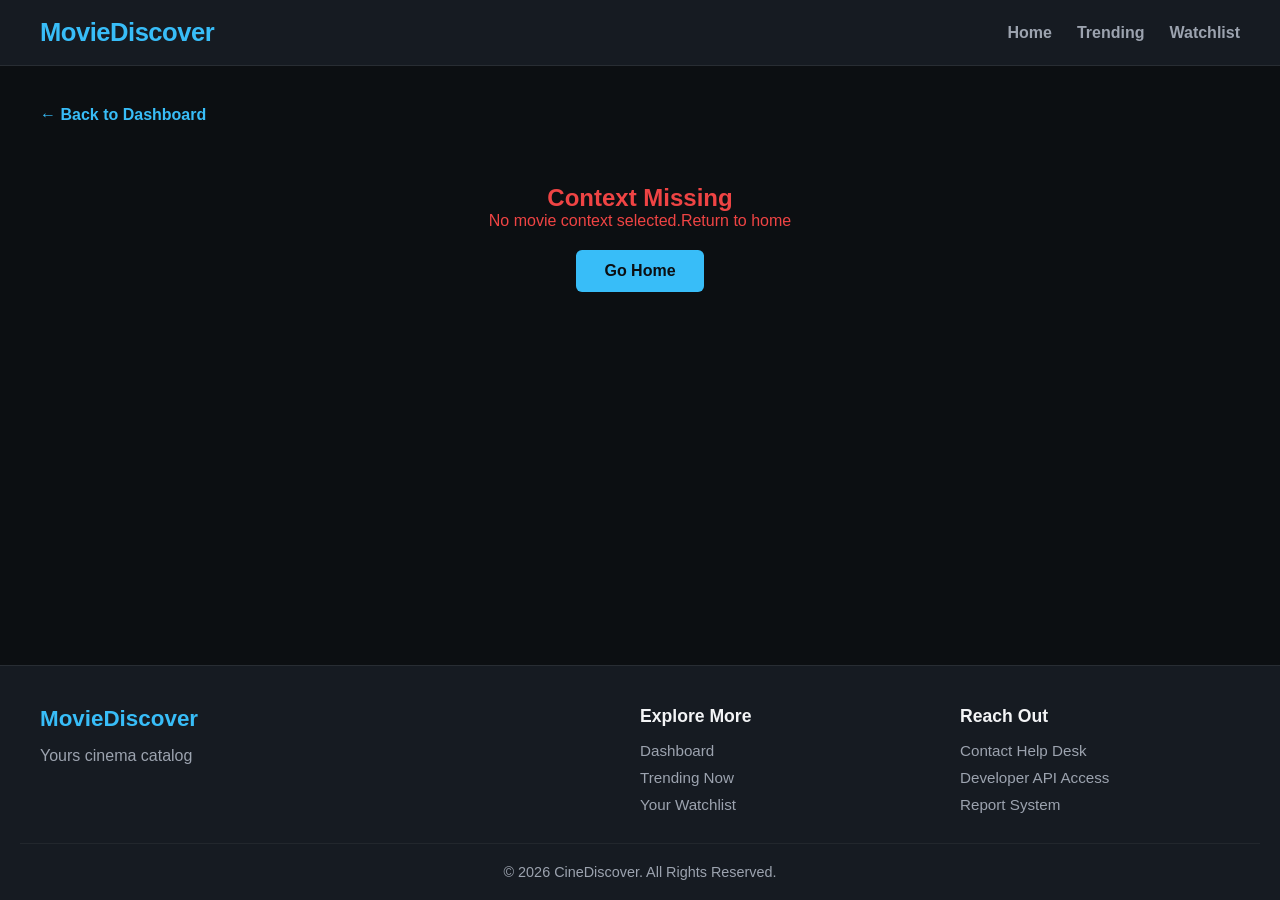
==== movie-details.html @ 01ee9348 "design: scale down movie card sizes for an improved high-density dashboard grid layout" ====
<!DOCTYPE html>
<html lang="en">
<head>
    <meta charset="UTF-8">
    <meta name="viewport" content="width=device-width, initial-scale=1.0">
    <title>Movie Details-MovieDiscover</title>
    <link rel="stylesheet" href="./style.css">
</head>
<body>

    <nav class="navbar">
        <div class="nav-container">
            <a href="index.html" class="logo">MovieDiscover</a>
            <ul class="nav-links">
                <li><a href="index.html">Home</a></li>
                <li><a href="trending.html">Trending</a></li>
                <li><a href="watchlist.html">Watchlist</a></li>
            </ul>
        </div>
    </nav>

    <main class="details-container">
    <div style="margin-bottom: 20px;">
        <a href="index.html" class="back-link" style="color: var(--brand-accent); text-decoration: none; font-weight: 600; display: inline-flex; align-items: center; gap: 8px;">
            &#8592; Back to Dashboard
        </a>
    </div>

    <div id="movieDetailsWrapper" class="details-content">
        <div style="text-align: center; color: var(--text-muted); padding: 60px 0;">
            <p>Synchronizing movie data ...</p>
        </div>
    </div>
</main>
    
    <footer class="footer">
        <div class="footer-container">
            <div class="footer-brand">
                <h3>MovieDiscover</h3>
                <p>Yours cinema catalog</p>
            </div>
            <div class="footer-links">
                <h4>Explore More</h4>
                <a href="index.html">Dashboard</a>
                <a href="trending.html">Trending Now</a>
                <a href="watchlist.html">Your Watchlist</a>
            </div>
            <div class="footer-links">
                <h4>Reach Out</h4>
                <a href="#">Contact Help Desk</a>
                <a href="#">Developer API Access</a>
                <a href="#">Report System</a>
            </div>
        </div>
        <div class="footer-bottom">
            <p>&copy; 2026 CineDiscover. All Rights Reserved.</p>
        </div>
    </footer>

    <script src="./script.js"></script>
    <script>
        // Trigger rendering context on load
        if (typeof renderMovieDetails === 'function') {
            renderMovieDetails();
        }
    </script>
</body>
</html>
---- style.css ----
/* --- MODERN DARK STRIPPED GLOBAL SETUP --- */
* {
    margin: 0;
    padding: 0;
    box-sizing: border-box;
    font-family: 'Segoe UI', Tahoma, Geneva, Verdana, sans-serif;
}

:root {
    --bg-main: #0c0f12;
    --bg-card: #161b22;
    --brand-accent: #38bdf8;
    --brand-red: #ef4444;
    --text-light: #f3f4f6;
    --text-muted: #9ca3af;
}

body {
    background-color: var(--bg-main);
    color: var(--text-light);
    min-height: 100vh;
    display: flex;
    flex-direction: column;
}

/* --- THEME NAVIGATION NAVBAR --- */
.navbar {
    background-color: var(--bg-card);
    padding: 18px 0;
    border-bottom: 1px solid rgba(255, 255, 255, 0.08);
}

.nav-container {
    max-width: 1240px;
    margin: 0 auto;
    display: flex;
    justify-content: space-between;
    align-items: center;
    padding: 0 20px;
}

.logo {
    color: var(--brand-accent);
    font-size: 1.6rem;
    font-weight: 700;
    text-decoration: none;
    letter-spacing: -0.5px;
}

.nav-links {
    display: flex;
    list-style: none;
    gap: 25px;
}

.nav-links a {
    color: var(--text-muted);
    text-decoration: none;
    font-weight: 600;
    font-size: 1rem;
    transition: color 0.2s ease;
}

.nav-links a:hover, .nav-links a.active {
    color: var(--brand-accent);
}

/* --- MAIN FLUID CONTENT CONTAINER --- */
.container {
    max-width: 1240px;
    width: 100%;
    margin: 40px auto;
    padding: 0 20px;
    flex: 1;
}

.page-header {
    margin-bottom: 35px;
}

.page-header h2 {
    font-size: 2.2rem;
    color: var(--text-light);
    margin-bottom: 6px;
}

.page-header p {
    color: var(--text-muted);
}

/* --- FILTER AND CONTROLS LAYOUT HUGS --- */
.controls-hub {
    display: flex;
    gap: 15px;
    margin-bottom: 30px;
}

.controls-hub input, .controls-hub select {
    background: var(--bg-card);
    border: 1px solid rgba(255, 255, 255, 0.12);
    padding: 12px 16px;
    border-radius: 6px;
    color: var(--text-light);
    font-size: 1rem;
    outline: none;
}

.controls-hub input {
    flex: 1;
}

.controls-hub input:focus, .controls-hub select:focus {
    border-color: var(--brand-accent);
}

/* --- MOVIE DISPLAY GRIDS --- */
.movie-grid {
    display: grid;
    grid-template-columns: repeat(auto-fill, minmax(170px, 1fr));
    gap: 20px;
}

.movie-card {
    background: var(--bg-card);
    border-radius: 8px;
    overflow: hidden;
    text-decoration: none;
    color: inherit;
    transition: transform 0.2s ease, box-shadow 0.2s ease;
    border: 1px solid rgba(255, 255, 255, 0.04);
    display: flex;
    flex-direction: column;
}

.movie-card:hover {
    transform: translateY(-5px);
    box-shadow: 0 12px 24px rgba(0,0,0,0.6);
}

.poster {
    width: 100%;
    height: 250px;
    object-fit: cover;
    background-color: #0b0c10;
}

.card-info {
    padding: 12px;
    flex: 1;
}

.card-info h3 {
    font-size: 1rem;
    margin-bottom: 6%;
    white-space: nowrap;
    overflow: hidden;
    text-overflow: ellipsis;
}

.card-info p {
    font-size: 0.9rem;
    color: var(--text-muted);
    margin-bottom: 4px;
}

.stars {
    color: #eab308 !important;
    font-weight: 600;
}

/* --- DETAILS PAGE GRID SYSTEM --- */
.details-container {
    max-width: 1240px;
    width: 100%;
    margin: 40px auto;
    padding: 0 20px;
    flex: 1;
}

.details-grid {
    display: grid;
    grid-template-columns: 1fr 2fr;
    gap: 40px;
    background: var(--bg-card);
    padding: 35px;
    border-radius: 12px;
    border: 1px solid rgba(255, 255, 255, 0.04);
}

.large-poster {
    width: 100%;
    border-radius: 8px;
    object-fit: cover;
    box-shadow: 0 6px 16px rgba(0,0,0,0.5);
}

.details-info-zone h1 {
    font-size: 2.6rem;
    margin-bottom: 12px;
}

.meta-tags {
    margin-bottom: 20px;
}

.tag {
    display: inline-block;
    padding: 6px 14px;
    border-radius: 20px;
    font-size: 0.85rem;
    font-weight: 600;
    margin-right: 10px;
    background: rgba(255,255,255,0.06);
    color: var(--brand-accent);
}

.rating-display {
    font-size: 1.2rem;
    margin-bottom: 25px;
    color: #eab308;
}

.overview-text {
    line-height: 1.7;
    color: var(--text-muted);
    margin-bottom: 30px;
    font-size: 1.05rem;
}

/* --- THEME BUTTON PATTERNS --- */
.btn {
    display: inline-block;
    padding: 12px 28px;
    font-size: 1rem;
    font-weight: 600;
    border-radius: 6px;
    border: none;
    cursor: pointer;
    transition: all 0.2s ease;
    text-align: center;
    text-decoration: none;
}

.btn-primary {
    background: var(--brand-accent);
    color: #0c0f12;
}

.btn-primary:hover {
    background: #0ea5e9;
    transform: translateY(-2px);
}

.btn-danger {
    background: transparent;
    border: 2px solid var(--brand-red);
    color: var(--brand-red);
}

.btn-danger:hover {
    background: var(--brand-red);
    color: var(--text-light);
}

/* --- SPINNER ANIMATION ENGINE --- */
@keyframes spin {
    0% { transform: rotate(0deg); }
    100% { transform: rotate(360deg); }
}

/* --- UNIFIED ENTERPRISE FOOTER SYSTEM --- */
.footer {
    background-color: var(--bg-card);
    border-top: 1px solid rgba(255, 255, 255, 0.08);
    padding: 40px 0 20px 0;
    margin-top: 60px;
}

.footer-container {
    max-width: 1240px;
    margin: 0 auto;
    display: grid;
    grid-template-columns: 2fr 1fr 1fr;
    gap: 40px;
    padding: 0 20px;
}

.footer-brand h3 {
    color: var(--brand-accent);
    margin-bottom: 12px;
    font-size: 1.4rem;
}

.footer-brand p {
    color: var(--text-muted);
    line-height: 1.5;
    max-width: 400px;
}

.footer-links {
    display: flex;
    flex-direction: column;
    gap: 10px;
}

.footer-links h4 {
    color: var(--text-light);
    margin-bottom: 5px;
    font-size: 1.1rem;
}

.footer-links a {
    color: var(--text-muted);
    text-decoration: none;
    transition: color 0.2s;
    font-size: 0.95rem;
}

.footer-links a:hover {
    color: var(--brand-accent);
}

.footer-bottom {
    max-width: 1240px;
    margin: 30px auto 0 auto;
    padding: 20px 20px 0 20px;
    border-top: 1px solid rgba(255, 255, 255, 0.05);
    text-align: center;
    color: var(--text-muted);
    font-size: 0.9rem;
}

/* RESPONSIVE LAYOUT BREAKPOINTS */
@media (max-width: 768px) {
    .details-grid, .footer-container {
        grid-template-columns: 1fr;
        gap: 30px;
    }
    .controls-hub {
        flex-direction: column;
    }
}
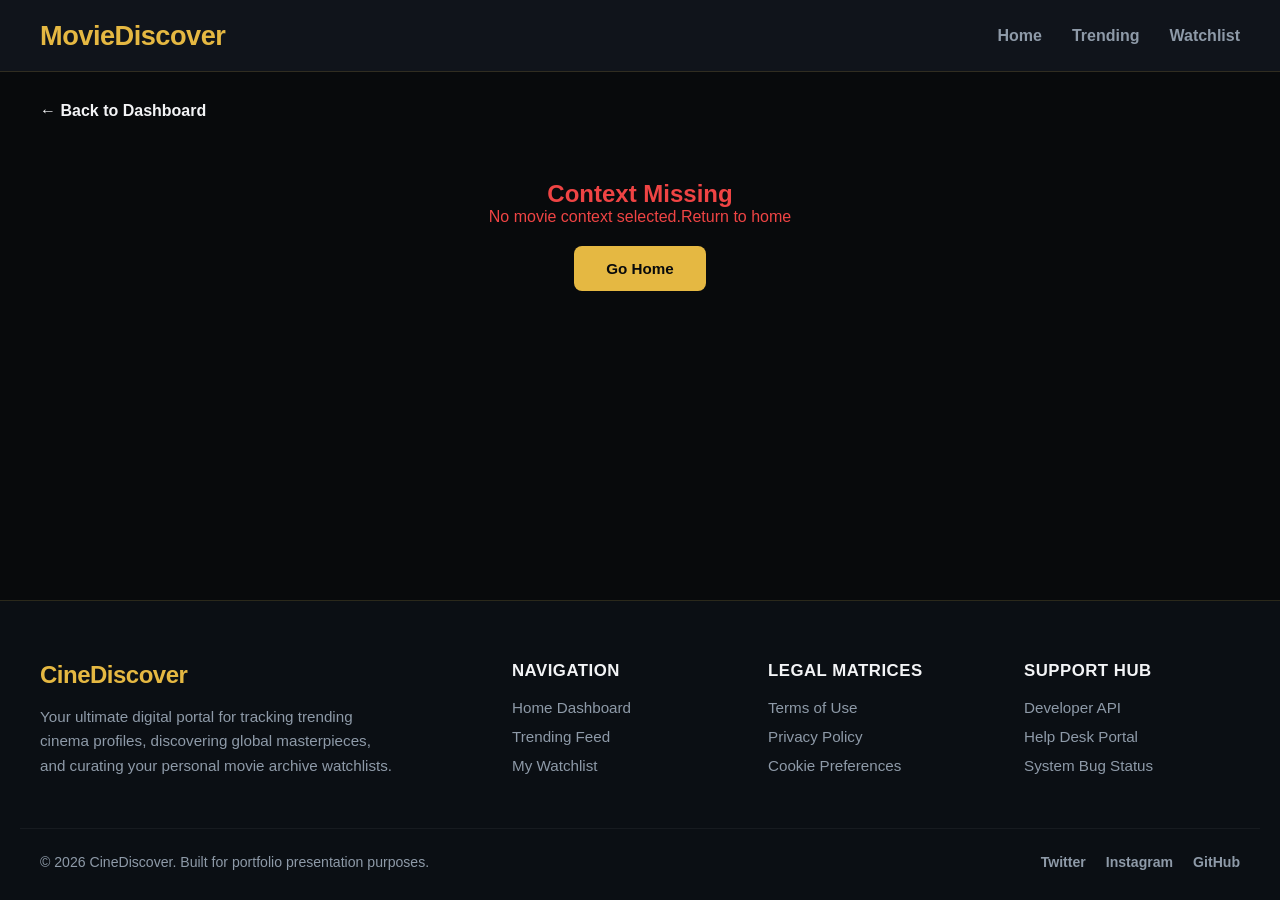
==== commit 98cea9e4: "design: transition theme engine accent parameters from blue to premium gold" ====
--- a/movie-details.html
+++ b/movie-details.html
@@ -34,28 +34,39 @@
 </main>
     
     <footer class="footer">
-        <div class="footer-container">
-            <div class="footer-brand">
-                <h3>MovieDiscover</h3>
-                <p>Yours cinema catalog</p>
-            </div>
-            <div class="footer-links">
-                <h4>Explore More</h4>
-                <a href="index.html">Dashboard</a>
-                <a href="trending.html">Trending Now</a>
-                <a href="watchlist.html">Your Watchlist</a>
-            </div>
-            <div class="footer-links">
-                <h4>Reach Out</h4>
-                <a href="#">Contact Help Desk</a>
-                <a href="#">Developer API Access</a>
-                <a href="#">Report System</a>
-            </div>
+    <div class="footer-container">
+        <div class="footer-brand">
+            <h3>CineDiscover</h3>
+            <p>Your ultimate digital portal for tracking trending cinema profiles, discovering global masterpieces, and curating your personal movie archive watchlists.</p>
         </div>
-        <div class="footer-bottom">
-            <p>&copy; 2026 CineDiscover. All Rights Reserved.</p>
+        <div class="footer-links">
+            <h4>Navigation</h4>
+            <a href="index.html">Home Dashboard</a>
+            <a href="trending.html">Trending Feed</a>
+            <a href="watchlist.html">My Watchlist</a>
         </div>
-    </footer>
+        <div class="footer-links">
+            <h4>Legal Matrices</h4>
+            <a href="#">Terms of Use</a>
+            <a href="#">Privacy Policy</a>
+            <a href="#">Cookie Preferences</a>
+        </div>
+        <div class="footer-links">
+            <h4>Support Hub</h4>
+            <a href="#">Developer API</a>
+            <a href="#">Help Desk Portal</a>
+            <a href="#">System Bug Status</a>
+        </div>
+    </div>
+    <div class="footer-bottom">
+        <p>&copy; 2026 CineDiscover. Built for portfolio presentation purposes.</p>
+        <div class="footer-socials">
+            <a href="#">Twitter</a>
+            <a href="#">Instagram</a>
+            <a href="#">GitHub</a>
+        </div>
+    </div>
+</footer>
 
     <script src="./script.js"></script>
     <script>
--- a/style.css
+++ b/style.css
@@ -1,18 +1,21 @@
-/* --- MODERN DARK STRIPPED GLOBAL SETUP --- */
+/* --- BASE VARIANT STYLESHEET REBOOT --- */
 * {
     margin: 0;
     padding: 0;
     box-sizing: border-box;
-    font-family: 'Segoe UI', Tahoma, Geneva, Verdana, sans-serif;
+    font-family: 'Segoe UI', Roboto, Helvetica, Arial, sans-serif;
 }
 
 :root {
-    --bg-main: #0c0f12;
-    --bg-card: #161b22;
-    --brand-accent: #38bdf8;
+    --bg-main: #080a0c;
+    --bg-card: #11161d;
+    --bg-input: #1a212a;
+    --brand-gold: #e5b842;      /* Vibrant Premium Gold Theme */
+    --brand-gold-hover: #fcd36a;/* Bright highlight gold */
     --brand-red: #ef4444;
     --text-light: #f3f4f6;
-    --text-muted: #9ca3af;
+    --text-muted: #8e9aa8;
+    --nav-height: 72px;
 }
 
 body {
@@ -21,17 +24,25 @@
     min-height: 100vh;
     display: flex;
     flex-direction: column;
+    -webkit-font-smoothing: antialiased;
 }
 
 /* --- THEME NAVIGATION NAVBAR --- */
 .navbar {
-    background-color: var(--bg-card);
-    padding: 18px 0;
-    border-bottom: 1px solid rgba(255, 255, 255, 0.08);
+    background-color: rgba(17, 22, 29, 0.95);
+    backdrop-filter: blur(12px);
+    height: var(--nav-height);
+    position: sticky;
+    top: 0;
+    z-index: 1000;
+    border-bottom: 1px solid rgba(229, 184, 66, 0.15);
+    display: flex;
+    align-items: center;
 }
 
 .nav-container {
     max-width: 1240px;
+    width: 100%;
     margin: 0 auto;
     display: flex;
     justify-content: space-between;
@@ -39,18 +50,23 @@
     padding: 0 20px;
 }
 
+/* Logo updated to Premium Brand Gold */
 .logo {
-    color: var(--brand-accent);
-    font-size: 1.6rem;
-    font-weight: 700;
+    color: var(--brand-gold);
+    font-size: 1.7rem;
+    font-weight: 800;
     text-decoration: none;
     letter-spacing: -0.5px;
+    transition: color 0.3s ease;
+}
+.logo:hover {
+    color: var(--brand-gold-hover);
 }
 
 .nav-links {
     display: flex;
     list-style: none;
-    gap: 25px;
+    gap: 30px;
 }
 
 .nav-links a {
@@ -58,66 +74,146 @@
     text-decoration: none;
     font-weight: 600;
     font-size: 1rem;
-    transition: color 0.2s ease;
-}
-
-.nav-links a:hover, .nav-links a.active {
-    color: var(--brand-accent);
-}
-
-/* --- MAIN FLUID CONTENT CONTAINER --- */
+    padding: 8px 0;
+    position: relative;
+    transition: color 0.3s ease;
+}
+
+/* Premium Gold Hover Underline sliding animation effect */
+.nav-links a::after {
+    content: '';
+    position: absolute;
+    bottom: 0;
+    left: 0;
+    width: 0;
+    height: 2px;
+    background-color: var(--brand-gold);
+    transition: width 0.3s ease;
+}
+
+.nav-links a:hover {
+    color: var(--text-light);
+}
+
+.nav-links a:hover::after, 
+.nav-links a.active::after {
+    width: 100%;
+}
+
+.nav-links a.active {
+    color: var(--brand-gold);
+}
+
+/* --- DYNAMIC HEADER ZONE --- */
+.page-header {
+    text-align: center;      /* Centers the Header */
+    margin: 40px auto 35px auto;
+    max-width: 700px;
+}
+
+/* Header Text elements transformed to center gold themes */
+.page-header h2 {
+    font-size: 2.5rem;
+    font-weight: 800;
+    color: var(--brand-gold);
+    margin-bottom: 10px;
+    letter-spacing: -0.5px;
+}
+
+.page-header p {
+    color: var(--text-muted);
+    font-size: 1.05rem;
+    line-height: 1.5;
+}
+
+/* --- FLUID CONTENT MATRIX ARCHITECTURE --- */
 .container {
     max-width: 1240px;
     width: 100%;
-    margin: 40px auto;
+    margin: 0 auto;
     padding: 0 20px;
     flex: 1;
 }
 
-.page-header {
+/* --- ATTRACTIVE CONTROLS & DROPDOWN ENGINE --- */
+.controls-hub {
+    display: flex;
+    gap: 16px;
     margin-bottom: 35px;
-}
-
-.page-header h2 {
-    font-size: 2.2rem;
-    color: var(--text-light);
-    margin-bottom: 6px;
-}
-
-.page-header p {
-    color: var(--text-muted);
-}
-
-/* --- FILTER AND CONTROLS LAYOUT HUGS --- */
-.controls-hub {
-    display: flex;
-    gap: 15px;
-    margin-bottom: 30px;
-}
-
-.controls-hub input, .controls-hub select {
-    background: var(--bg-card);
-    border: 1px solid rgba(255, 255, 255, 0.12);
-    padding: 12px 16px;
-    border-radius: 6px;
-    color: var(--text-light);
-    font-size: 1rem;
+    background: rgba(17, 22, 29, 0.6);
+    padding: 16px;
+    border-radius: 12px;
+    border: 1px solid rgba(255, 255, 255, 0.05);
+}
+
+.search-wrapper {
+    flex: 2;
+}
+
+.controls-hub input {
+    width: 100%;
+    background: var(--bg-input);
+    border: 1px solid rgba(255, 255, 255, 0.1);
+    padding: 14px 18px;
+    border-radius: 8px;
+    color: var(--text-light);
+    font-size: 0.95rem;
     outline: none;
-}
-
-.controls-hub input {
+    transition: all 0.3s ease;
+}
+
+.controls-hub input:focus {
+    border-color: var(--brand-gold);
+    box-shadow: 0 0 0 3px rgba(229, 184, 66, 0.15);
+}
+
+/* Custom Dropdown Arrow Container Framework */
+.select-wrapper {
     flex: 1;
-}
-
-.controls-hub input:focus, .controls-hub select:focus {
-    border-color: var(--brand-accent);
-}
-
-/* --- MOVIE DISPLAY GRIDS --- */
+    position: relative;
+}
+
+.select-wrapper::after {
+    content: '▼';
+    font-size: 0.75rem;
+    color: var(--brand-gold);
+    position: absolute;
+    right: 16px;
+    top: 50%;
+    transform: translateY(-50%);
+    pointer-events: none;
+    transition: color 0.3s ease;
+}
+
+.controls-hub select {
+    width: 100%;
+    background: var(--bg-input);
+    border: 1px solid rgba(255, 255, 255, 0.1);
+    padding: 14px 40px 14px 18px;
+    border-radius: 8px;
+    color: var(--text-light);
+    font-size: 0.95rem;
+    outline: none;
+    cursor: pointer;
+    appearance: none; /* Strip away default operating system grey arrows */
+    -webkit-appearance: none;
+    transition: all 0.3s ease;
+}
+
+.select-wrapper:hover::after {
+    color: var(--brand-gold-hover);
+}
+
+.controls-hub select:focus {
+    border-color: var(--brand-gold);
+    box-shadow: 0 0 0 3px rgba(229, 184, 66, 0.15);
+}
+
+/* --- MOVIE GRID DISPLAY SYSTEMS --- */
 .movie-grid {
     display: grid;
-    grid-template-columns: repeat(auto-fill, minmax(170px, 1fr));
-    gap: 20px;
+    grid-template-columns: repeat(auto-fill, minmax(130px, 1fr));
+    gap: 16px;
 }
 
 .movie-card {
@@ -126,53 +222,54 @@
     overflow: hidden;
     text-decoration: none;
     color: inherit;
-    transition: transform 0.2s ease, box-shadow 0.2s ease;
-    border: 1px solid rgba(255, 255, 255, 0.04);
+    transition: transform 0.3s cubic-bezier(0.2, 0.8, 0.2, 1), box-shadow 0.3s ease;
+    border: 1px solid rgba(255, 255, 255, 0.03);
     display: flex;
     flex-direction: column;
 }
 
 .movie-card:hover {
-    transform: translateY(-5px);
-    box-shadow: 0 12px 24px rgba(0,0,0,0.6);
+    transform: translateY(-6px);
+    box-shadow: 0 12px 24px rgba(0,0,0,0.7), 0 0 0 1px rgba(229, 184, 66, 0.2);
 }
 
 .poster {
     width: 100%;
-    height: 250px;
+    height: 195px;
     object-fit: cover;
     background-color: #0b0c10;
 }
 
 .card-info {
-    padding: 12px;
+    padding: 10px;
     flex: 1;
 }
 
 .card-info h3 {
-    font-size: 1rem;
-    margin-bottom: 6%;
+    font-size: 0.85rem;
+    font-weight: 600;
+    margin-bottom: 4px;
     white-space: nowrap;
     overflow: hidden;
     text-overflow: ellipsis;
 }
 
 .card-info p {
-    font-size: 0.9rem;
-    color: var(--text-muted);
-    margin-bottom: 4px;
+    font-size: 0.75rem;
+    color: var(--text-muted);
 }
 
 .stars {
-    color: #eab308 !important;
-    font-weight: 600;
-}
-
-/* --- DETAILS PAGE GRID SYSTEM --- */
+    color: var(--brand-gold) !important;
+    font-weight: 700;
+    margin-top: 2px;
+}
+
+/* --- DETAILS MATRIX LAYOUT PORTALS --- */
 .details-container {
     max-width: 1240px;
     width: 100%;
-    margin: 40px auto;
+    margin: 30px auto;
     padding: 0 20px;
     flex: 1;
 }
@@ -182,73 +279,78 @@
     grid-template-columns: 1fr 2fr;
     gap: 40px;
     background: var(--bg-card);
-    padding: 35px;
-    border-radius: 12px;
-    border: 1px solid rgba(255, 255, 255, 0.04);
+    padding: 40px;
+    border-radius: 16px;
+    border: 1px solid rgba(229, 184, 66, 0.1);
 }
 
 .large-poster {
     width: 100%;
-    border-radius: 8px;
+    border-radius: 10px;
     object-fit: cover;
-    box-shadow: 0 6px 16px rgba(0,0,0,0.5);
+    box-shadow: 0 10px 30px rgba(0,0,0,0.6);
 }
 
 .details-info-zone h1 {
-    font-size: 2.6rem;
+    font-size: 2.8rem;
+    font-weight: 800;
     margin-bottom: 12px;
+    letter-spacing: -0.5px;
 }
 
 .meta-tags {
-    margin-bottom: 20px;
+    margin-bottom: 24px;
 }
 
 .tag {
     display: inline-block;
-    padding: 6px 14px;
+    padding: 6px 16px;
     border-radius: 20px;
-    font-size: 0.85rem;
-    font-weight: 600;
+    font-size: 0.8rem;
+    font-weight: 700;
     margin-right: 10px;
-    background: rgba(255,255,255,0.06);
-    color: var(--brand-accent);
+    background: rgba(229, 184, 66, 0.1);
+    color: var(--brand-gold);
+    border: 1px solid rgba(229, 184, 66, 0.15);
 }
 
 .rating-display {
-    font-size: 1.2rem;
+    font-size: 1.25rem;
     margin-bottom: 25px;
-    color: #eab308;
+    color: var(--brand-gold);
 }
 
 .overview-text {
-    line-height: 1.7;
-    color: var(--text-muted);
-    margin-bottom: 30px;
+    line-height: 1.72;
+    color: #cbd5e1;
+    margin-bottom: 35px;
     font-size: 1.05rem;
 }
 
-/* --- THEME BUTTON PATTERNS --- */
+/* --- THEME CUSTOM BUTTON DESIGNS --- */
 .btn {
     display: inline-block;
-    padding: 12px 28px;
-    font-size: 1rem;
-    font-weight: 600;
-    border-radius: 6px;
+    padding: 14px 32px;
+    font-size: 0.95rem;
+    font-weight: 700;
+    border-radius: 8px;
     border: none;
     cursor: pointer;
-    transition: all 0.2s ease;
+    transition: all 0.2s standard;
     text-align: center;
     text-decoration: none;
 }
 
+/* Buttons changed to match golden accent default settings */
 .btn-primary {
-    background: var(--brand-accent);
-    color: #0c0f12;
+    background: var(--brand-gold);
+    color: #080a0c;
 }
 
 .btn-primary:hover {
-    background: #0ea5e9;
+    background: var(--brand-gold-hover);
     transform: translateY(-2px);
+    box-shadow: 0 6px 20px rgba(229, 184, 66, 0.25);
 }
 
 .btn-danger {
@@ -260,83 +362,126 @@
 .btn-danger:hover {
     background: var(--brand-red);
     color: var(--text-light);
-}
-
-/* --- SPINNER ANIMATION ENGINE --- */
+    transform: translateY(-2px);
+}
+
 @keyframes spin {
     0% { transform: rotate(0deg); }
     100% { transform: rotate(360deg); }
 }
 
-/* --- UNIFIED ENTERPRISE FOOTER SYSTEM --- */
+/* --- ATTRACTIVE PRODUCTION-TIER FOOTER --- */
 .footer {
-    background-color: var(--bg-card);
-    border-top: 1px solid rgba(255, 255, 255, 0.08);
-    padding: 40px 0 20px 0;
-    margin-top: 60px;
+    background-color: #0b0f14;
+    border-top: 1px solid rgba(229, 184, 66, 0.15);
+    padding: 60px 0 30px 0;
+    margin-top: 80px;
 }
 
 .footer-container {
     max-width: 1240px;
     margin: 0 auto;
     display: grid;
-    grid-template-columns: 2fr 1fr 1fr;
+    grid-template-columns: 2fr 1fr 1fr 1fr;
     gap: 40px;
     padding: 0 20px;
 }
 
 .footer-brand h3 {
-    color: var(--brand-accent);
-    margin-bottom: 12px;
-    font-size: 1.4rem;
+    color: var(--brand-gold);
+    margin-bottom: 16px;
+    font-size: 1.5rem;
+    font-weight: 800;
+    letter-spacing: -0.5px;
 }
 
 .footer-brand p {
     color: var(--text-muted);
-    line-height: 1.5;
-    max-width: 400px;
+    line-height: 1.6;
+    max-width: 360px;
+    font-size: 0.95rem;
 }
 
 .footer-links {
     display: flex;
     flex-direction: column;
-    gap: 10px;
+    gap: 12px;
 }
 
 .footer-links h4 {
     color: var(--text-light);
-    margin-bottom: 5px;
-    font-size: 1.1rem;
+    margin-bottom: 6px;
+    font-size: 1.05rem;
+    font-weight: 700;
+    text-transform: uppercase;
+    letter-spacing: 0.5px;
 }
 
 .footer-links a {
     color: var(--text-muted);
     text-decoration: none;
-    transition: color 0.2s;
+    transition: color 0.2s ease;
     font-size: 0.95rem;
+    width: fit-content;
 }
 
 .footer-links a:hover {
-    color: var(--brand-accent);
+    color: var(--brand-gold);
+    padding-left: 2px;
 }
 
 .footer-bottom {
     max-width: 1240px;
-    margin: 30px auto 0 auto;
-    padding: 20px 20px 0 20px;
+    margin: 50px auto 0 auto;
+    padding: 25px 20px 0 20px;
     border-top: 1px solid rgba(255, 255, 255, 0.05);
-    text-align: center;
-    color: var(--text-muted);
-    font-size: 0.9rem;
-}
-
-/* RESPONSIVE LAYOUT BREAKPOINTS */
-@media (max-width: 768px) {
-    .details-grid, .footer-container {
+    display: flex;
+    justify-content: space-between;
+    align-items: center;
+    color: var(--text-muted);
+    font-size: 0.88rem;
+}
+
+.footer-socials {
+    display: flex;
+    gap: 20px;
+}
+
+.footer-socials a {
+    color: var(--text-muted);
+    text-decoration: none;
+    font-weight: 600;
+    transition: color 0.2s ease;
+}
+
+.footer-socials a:hover {
+    color: var(--brand-gold);
+}
+
+/* RESPONSIVE LAYOUT CONSTRAINTS */
+@media (max-width: 900px) {
+    .footer-container {
+        grid-template-columns: 1fr 1fr;
+    }
+}
+
+@media (max-width: 600px) {
+    .details-grid, .footer-container, .footer-bottom {
         grid-template-columns: 1fr;
+        flex-direction: column;
         gap: 30px;
+        text-align: center;
+    }
+    .footer-bottom {
+        align-items: center;
+    }
+    .footer-socials {
+        justify-content: center;
     }
     .controls-hub {
         flex-direction: column;
     }
+    .footer-links a {
+        margin: 0 auto;
+    }
 }
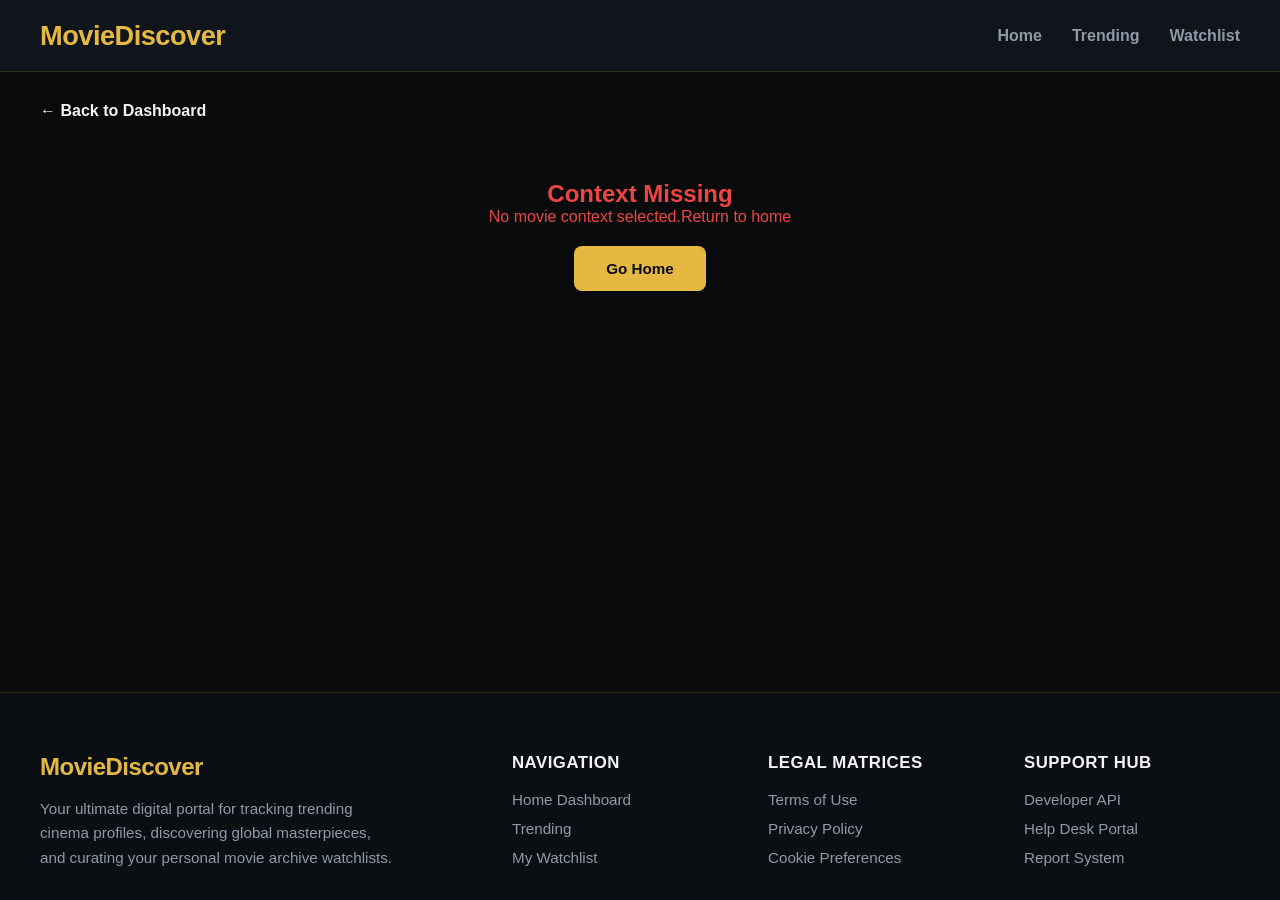
==== commit 4e8e94c9: "design: transition theme engine accent parameters from blue to premium gold" ====
--- a/movie-details.html
+++ b/movie-details.html
@@ -33,16 +33,17 @@
     </div>
 </main>
     
-    <footer class="footer">
+    
+   <footer class="footer">
     <div class="footer-container">
         <div class="footer-brand">
-            <h3>CineDiscover</h3>
+            <h3>MovieDiscover</h3>
             <p>Your ultimate digital portal for tracking trending cinema profiles, discovering global masterpieces, and curating your personal movie archive watchlists.</p>
         </div>
         <div class="footer-links">
             <h4>Navigation</h4>
             <a href="index.html">Home Dashboard</a>
-            <a href="trending.html">Trending Feed</a>
+            <a href="trending.html">Trending</a>
             <a href="watchlist.html">My Watchlist</a>
         </div>
         <div class="footer-links">
@@ -55,15 +56,7 @@
             <h4>Support Hub</h4>
             <a href="#">Developer API</a>
             <a href="#">Help Desk Portal</a>
-            <a href="#">System Bug Status</a>
-        </div>
-    </div>
-    <div class="footer-bottom">
-        <p>&copy; 2026 CineDiscover. Built for portfolio presentation purposes.</p>
-        <div class="footer-socials">
-            <a href="#">Twitter</a>
-            <a href="#">Instagram</a>
-            <a href="#">GitHub</a>
+            <a href="#">Report System</a>
         </div>
     </div>
 </footer>
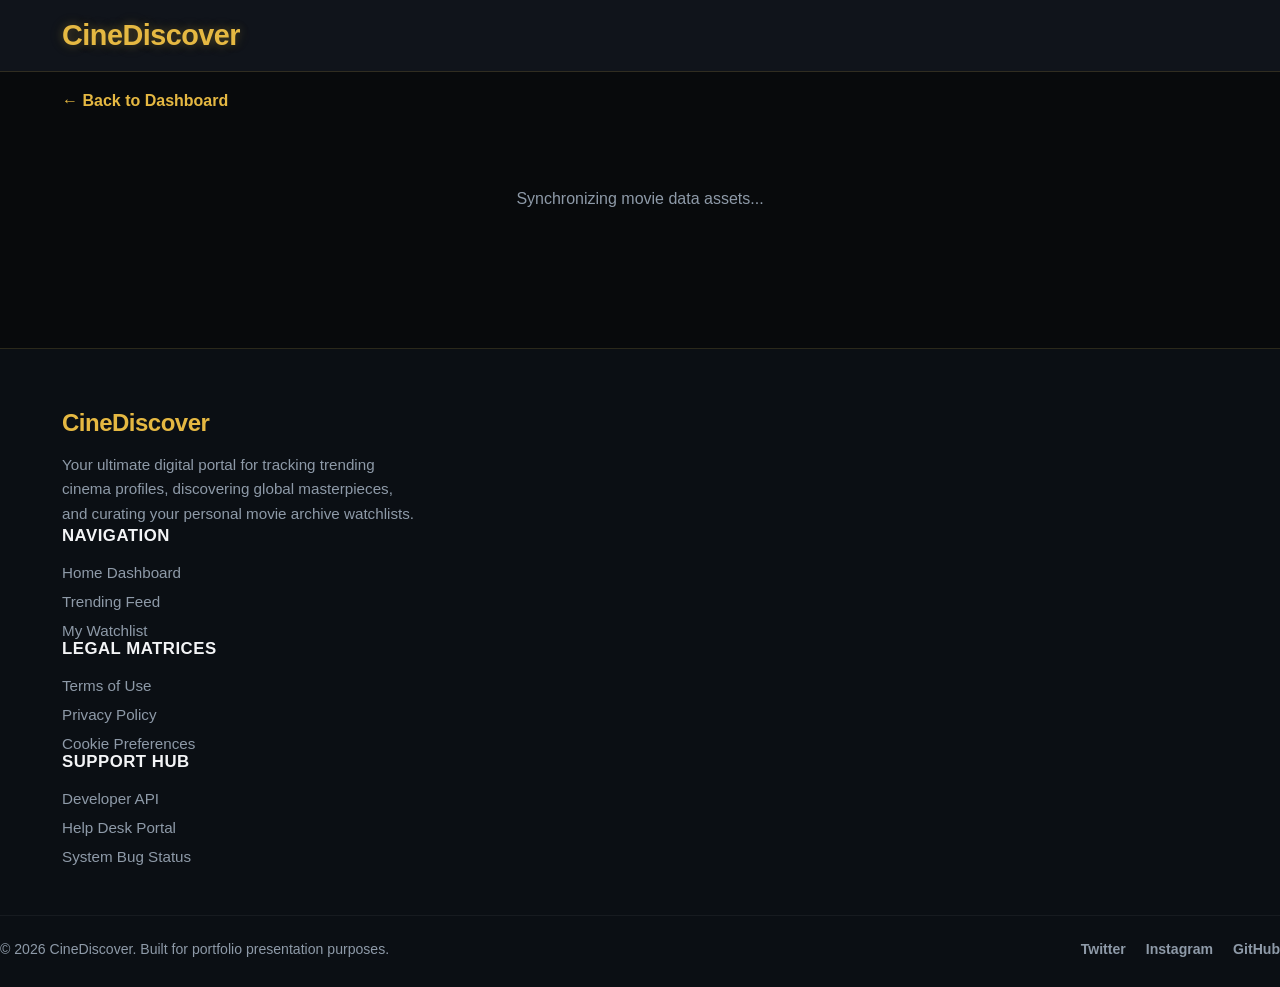
==== commit 083bc40d: "structure: relocate link blocks to sub-nav layout and clean up structural wrappers" ====
--- a/movie-details.html
+++ b/movie-details.html
@@ -3,70 +3,67 @@
 <head>
     <meta charset="UTF-8">
     <meta name="viewport" content="width=device-width, initial-scale=1.0">
-    <title>Movie Details-MovieDiscover</title>
-    <link rel="stylesheet" href="./style.css">
+    <title>Movie Profile Details - CineDiscover</title>
+    <link rel="stylesheet" href="style.css">
 </head>
 <body>
 
     <nav class="navbar">
         <div class="nav-container">
-            <a href="index.html" class="logo">MovieDiscover</a>
-            <ul class="nav-links">
-                <li><a href="index.html">Home</a></li>
-                <li><a href="trending.html">Trending</a></li>
-                <li><a href="watchlist.html">Watchlist</a></li>
-            </ul>
+            <a href="index.html" class="logo">CineDiscover</a>
         </div>
     </nav>
 
     <main class="details-container">
-    <div style="margin-bottom: 20px;">
-        <a href="index.html" class="back-link" style="color: var(--brand-accent); text-decoration: none; font-weight: 600; display: inline-flex; align-items: center; gap: 8px;">
-            &#8592; Back to Dashboard
-        </a>
-    </div>
+        
+        <div style="margin: 20px 0;">
+            <a href="index.html" class="back-link" style="color: var(--brand-gold); text-decoration: none; font-weight: 600; display: inline-flex; align-items: center; gap: 8px; transition: color 0.2s ease;">
+                &#8592; Back to Dashboard
+            </a>
+        </div>
 
-    <div id="movieDetailsWrapper" class="details-content">
-        <div style="text-align: center; color: var(--text-muted); padding: 60px 0;">
-            <p>Synchronizing movie data ...</p>
+        <div id="movieDetailsWrapper" class="details-content">
+            <div style="text-align: center; color: var(--text-muted); padding: 60px 0;">
+                <p>Synchronizing movie data assets...</p>
+            </div>
         </div>
-    </div>
-</main>
-    
-    
-   <footer class="footer">
-    <div class="footer-container">
-        <div class="footer-brand">
-            <h3>MovieDiscover</h3>
-            <p>Your ultimate digital portal for tracking trending cinema profiles, discovering global masterpieces, and curating your personal movie archive watchlists.</p>
+    </main>
+
+    <footer class="footer">
+        <div class="footer-container">
+            <div class="footer-brand">
+                <h3>CineDiscover</h3>
+                <p>Your ultimate digital portal for tracking trending cinema profiles, discovering global masterpieces, and curating your personal movie archive watchlists.</p>
+            </div>
+            <div class="footer-links">
+                <h4>Navigation</h4>
+                <a href="index.html">Home Dashboard</a>
+                <a href="trending.html">Trending Feed</a>
+                <a href="watchlist.html">My Watchlist</a>
+            </div>
+            <div class="footer-links">
+                <h4>Legal Matrices</h4>
+                <a href="#">Terms of Use</a>
+                <a href="#">Privacy Policy</a>
+                <a href="#">Cookie Preferences</a>
+            </div>
+            <div class="footer-links">
+                <h4>Support Hub</h4>
+                <a href="#">Developer API</a>
+                <a href="#">Help Desk Portal</a>
+                <a href="#">System Bug Status</a>
+            </div>
         </div>
-        <div class="footer-links">
-            <h4>Navigation</h4>
-            <a href="index.html">Home Dashboard</a>
-            <a href="trending.html">Trending</a>
-            <a href="watchlist.html">My Watchlist</a>
+        <div class="footer-bottom">
+            <p>&copy; 2026 CineDiscover. Built for portfolio presentation purposes.</p>
+            <div class="footer-socials">
+                <a href="#">Twitter</a>
+                <a href="#">Instagram</a>
+                <a href="#">GitHub</a>
+            </div>
         </div>
-        <div class="footer-links">
-            <h4>Legal Matrices</h4>
-            <a href="#">Terms of Use</a>
-            <a href="#">Privacy Policy</a>
-            <a href="#">Cookie Preferences</a>
-        </div>
-        <div class="footer-links">
-            <h4>Support Hub</h4>
-            <a href="#">Developer API</a>
-            <a href="#">Help Desk Portal</a>
-            <a href="#">Report System</a>
-        </div>
-    </div>
-</footer>
+    </footer>
 
-    <script src="./script.js"></script>
-    <script>
-        // Trigger rendering context on load
-        if (typeof renderMovieDetails === 'function') {
-            renderMovieDetails();
-        }
-    </script>
+    <script src="script.js"></script>
 </body>
 </html>
--- a/style.css
+++ b/style.css
@@ -27,6 +27,15 @@
     -webkit-font-smoothing: antialiased;
 }
 
+/* --- EXPANDED CONTAINER WIDTHS (Reduces Left/Right Blank Spaces) --- */
+.container, .nav-container, .details-container, .footer-container {
+    max-width: 95%;      /* Increased footprint scaling to utilize broad widescreen real estate */
+    width: 100%;
+    margin: 0 auto;
+    padding: 0 30px;
+    flex: 1;
+}
+
 /* --- THEME NAVIGATION NAVBAR --- */
 .navbar {
     background-color: rgba(17, 22, 29, 0.95);
@@ -40,27 +49,20 @@
     align-items: center;
 }
 
-.nav-container {
-    max-width: 1240px;
-    width: 100%;
-    margin: 0 auto;
-    display: flex;
-    justify-content: space-between;
-    align-items: center;
-    padding: 0 20px;
-}
-
-/* Logo updated to Premium Brand Gold */
+/* Logo updated to Premium Brand Gold with Illumination Glow Matrix */
 .logo {
     color: var(--brand-gold);
-    font-size: 1.7rem;
+    font-size: 1.8rem;
     font-weight: 800;
     text-decoration: none;
     letter-spacing: -0.5px;
-    transition: color 0.3s ease;
-}
+    text-shadow: 0 0 10px rgba(229, 184, 66, 0.3), 0 0 20px rgba(229, 184, 66, 0.1);
+    transition: all 0.3s ease;
+}
+
 .logo:hover {
     color: var(--brand-gold-hover);
+    text-shadow: 0 0 15px rgba(252, 211, 106, 0.6), 0 0 30px rgba(229, 184, 66, 0.3);
 }
 
 .nav-links {
@@ -104,35 +106,29 @@
     color: var(--brand-gold);
 }
 
-/* --- DYNAMIC HEADER ZONE --- */
+/* --- CENTERED HEADER ZONE WITH NEON TYPOGRAPHY GLOW --- */
 .page-header {
     text-align: center;      /* Centers the Header */
-    margin: 40px auto 35px auto;
-    max-width: 700px;
-}
-
-/* Header Text elements transformed to center gold themes */
+    margin: 45px auto 40px auto;
+    max-width: 800px;
+}
+
+/* Header Text elements transformed to centered high-density gold themes */
 .page-header h2 {
-    font-size: 2.5rem;
+    font-size: 2.8rem;
     font-weight: 800;
     color: var(--brand-gold);
-    margin-bottom: 10px;
+    margin-bottom: 12px;
     letter-spacing: -0.5px;
+    text-shadow: 0 0 12px rgba(229, 184, 66, 0.4), 
+                 0 0 24px rgba(229, 184, 66, 0.2),
+                 0 0 40px rgba(229, 184, 66, 0.1);
 }
 
 .page-header p {
     color: var(--text-muted);
-    font-size: 1.05rem;
-    line-height: 1.5;
-}
-
-/* --- FLUID CONTENT MATRIX ARCHITECTURE --- */
-.container {
-    max-width: 1240px;
-    width: 100%;
-    margin: 0 auto;
-    padding: 0 20px;
-    flex: 1;
+    font-size: 1.1rem;
+    line-height: 1.6;
 }
 
 /* --- ATTRACTIVE CONTROLS & DROPDOWN ENGINE --- */
@@ -209,11 +205,12 @@
     box-shadow: 0 0 0 3px rgba(229, 184, 66, 0.15);
 }
 
-/* --- MOVIE GRID DISPLAY SYSTEMS --- */
+/* --- DYNAMIC MOVIE GRID DISPLAY SYSTEMS --- */
 .movie-grid {
     display: grid;
-    grid-template-columns: repeat(auto-fill, minmax(130px, 1fr));
-    gap: 16px;
+    /* Fits even more micro cards per row now that screen side gutters are minimized */
+    grid-template-columns: repeat(auto-fill, minmax(140px, 1fr));
+    gap: 18px;
 }
 
 .movie-card {
@@ -266,14 +263,6 @@
 }
 
 /* --- DETAILS MATRIX LAYOUT PORTALS --- */
-.details-container {
-    max-width: 1240px;
-    width: 100%;
-    margin: 30px auto;
-    padding: 0 20px;
-    flex: 1;
-}
-
 .details-grid {
     display: grid;
     grid-template-columns: 1fr 2fr;
@@ -336,12 +325,11 @@
     border-radius: 8px;
     border: none;
     cursor: pointer;
-    transition: all 0.2s standard;
+    transition: all 0.2s ease;
     text-align: center;
     text-decoration: none;
 }
 
-/* Buttons changed to match golden accent default settings */
 .btn-primary {
     background: var(--brand-gold);
     color: #080a0c;
@@ -378,15 +366,6 @@
     margin-top: 80px;
 }
 
-.footer-container {
-    max-width: 1240px;
-    margin: 0 auto;
-    display: grid;
-    grid-template-columns: 2fr 1fr 1fr 1fr;
-    gap: 40px;
-    padding: 0 20px;
-}
-
 .footer-brand h3 {
     color: var(--brand-gold);
     margin-bottom: 16px;
@@ -431,9 +410,8 @@
 }
 
 .footer-bottom {
-    max-width: 1240px;
-    margin: 50px auto 0 auto;
-    padding: 25px 20px 0 20px;
+    margin-top: 50px;
+    padding: 25px 0 0 0;
     border-top: 1px solid rgba(255, 255, 255, 0.05);
     display: flex;
     justify-content: space-between;
@@ -484,4 +462,11 @@
     .footer-links a {
         margin: 0 auto;
     }
+}
+
+/* Corrected placeholder option visibility state context matching */
+select:invalid,
+select option[disabled] {
+    color: var(--text-muted);
+    opacity: 0.7; /* Restored opacity visibility layout scaling */
 }
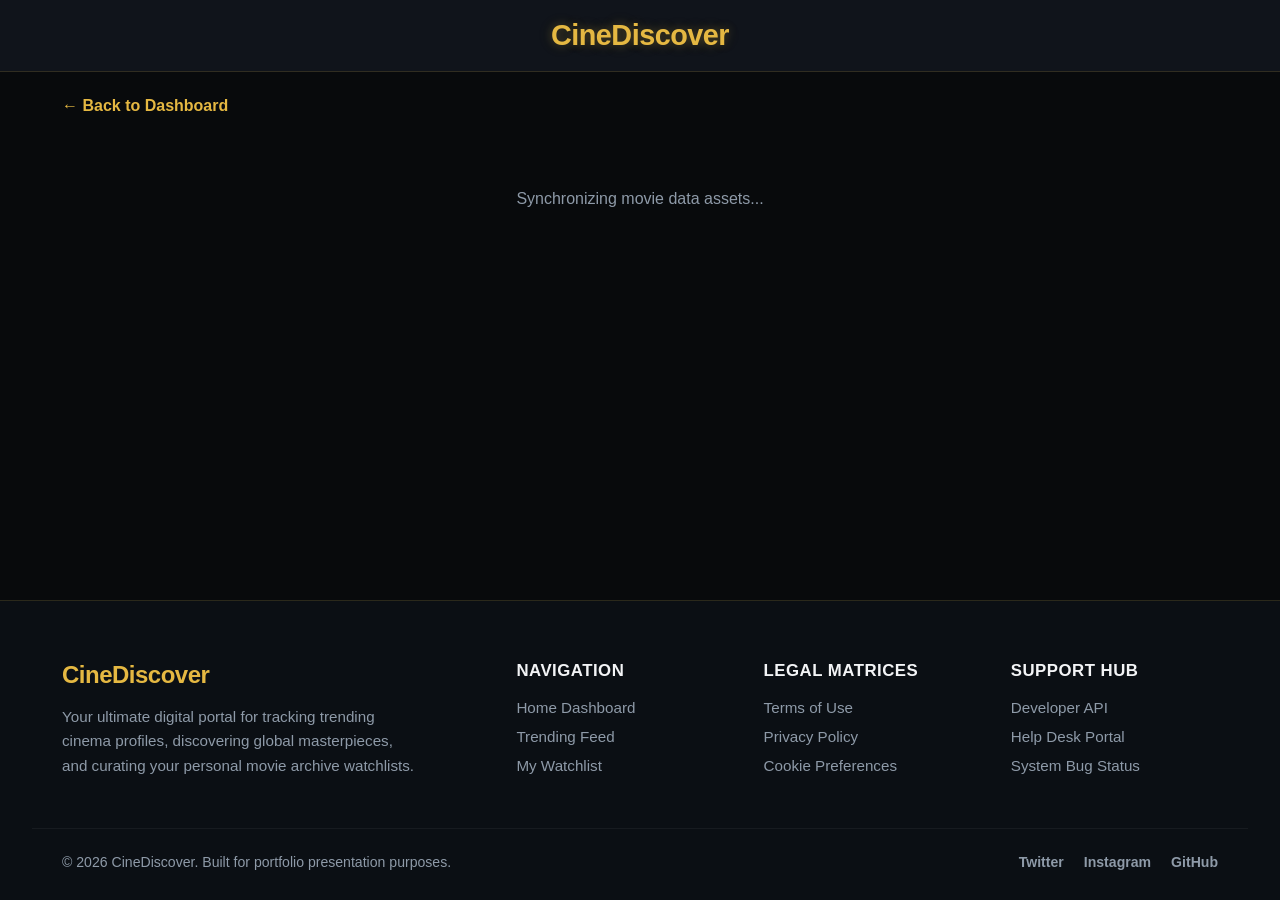
==== commit ef26b32c: "fix: restore structural footer layout syntax architecture across sub-pages" ====
--- a/movie-details.html
+++ b/movie-details.html
@@ -16,7 +16,7 @@
 
     <main class="details-container">
         
-        <div style="margin: 20px 0;">
+        <div style="margin: 25px 0 15px 0;">
             <a href="index.html" class="back-link" style="color: var(--brand-gold); text-decoration: none; font-weight: 600; display: inline-flex; align-items: center; gap: 8px; transition: color 0.2s ease;">
                 &#8592; Back to Dashboard
             </a>
--- a/style.css
+++ b/style.css
@@ -1,4 +1,4 @@
-/* --- BASE VARIANT STYLESHEET REBOOT --- */
+/* --- BASE STYLESHEET CORE --- */
 * {
     margin: 0;
     padding: 0;
@@ -10,8 +10,8 @@
     --bg-main: #080a0c;
     --bg-card: #11161d;
     --bg-input: #1a212a;
-    --brand-gold: #e5b842;      /* Vibrant Premium Gold Theme */
-    --brand-gold-hover: #fcd36a;/* Bright highlight gold */
+    --brand-gold: #e5b842;      
+    --brand-gold-hover: #fcd36a;
     --brand-red: #ef4444;
     --text-light: #f3f4f6;
     --text-muted: #8e9aa8;
@@ -23,20 +23,20 @@
     color: var(--text-light);
     min-height: 100vh;
     display: flex;
-    flex-direction: column;
+    flex-direction: column; /* Allows the footer to naturally push down */
     -webkit-font-smoothing: antialiased;
 }
 
-/* --- EXPANDED CONTAINER WIDTHS (Reduces Left/Right Blank Spaces) --- */
-.container, .nav-container, .details-container, .footer-container {
-    max-width: 95%;      /* Increased footprint scaling to utilize broad widescreen real estate */
+/* --- EXPANDED CONTAINER WIDTHS --- */
+.container, .details-container {
+    max-width: 95%;      
     width: 100%;
     margin: 0 auto;
     padding: 0 30px;
-    flex: 1;
-}
-
-/* --- THEME NAVIGATION NAVBAR --- */
+    flex: 1; /* Pushes everything below it down to the bottom */
+}
+
+/* --- NAVBAR BRAND CENTERING RULES --- */
 .navbar {
     background-color: rgba(17, 22, 29, 0.95);
     backdrop-filter: blur(12px);
@@ -47,9 +47,16 @@
     border-bottom: 1px solid rgba(229, 184, 66, 0.15);
     display: flex;
     align-items: center;
-}
-
-/* Logo updated to Premium Brand Gold with Illumination Glow Matrix */
+    justify-content: center; /* Centers items inside navbar flex space */
+}
+
+.nav-container {
+    width: 100%;
+    display: flex;
+    justify-content: center; /* Ensures the logo sits in the exact center */
+    padding: 0 30px;
+}
+
 .logo {
     color: var(--brand-gold);
     font-size: 1.8rem;
@@ -65,23 +72,34 @@
     text-shadow: 0 0 15px rgba(252, 211, 106, 0.6), 0 0 30px rgba(229, 184, 66, 0.3);
 }
 
+/* --- SUB-NAVIGATION FRAMEWORK --- */
+.sub-navigation {
+    margin-top: 25px;
+    display: flex;
+    justify-content: center;
+}
+
 .nav-links {
     display: flex;
     list-style: none;
-    gap: 30px;
+    gap: 35px;
+    background: rgba(26, 33, 42, 0.4);
+    padding: 8px 30px;
+    border-radius: 50px; 
+    border: 1px solid rgba(255, 255, 255, 0.03);
+    width: fit-content;
 }
 
 .nav-links a {
     color: var(--text-muted);
     text-decoration: none;
     font-weight: 600;
-    font-size: 1rem;
-    padding: 8px 0;
+    font-size: 0.95rem;
+    padding: 6px 0;
     position: relative;
     transition: color 0.3s ease;
 }
 
-/* Premium Gold Hover Underline sliding animation effect */
 .nav-links a::after {
     content: '';
     position: absolute;
@@ -106,14 +124,13 @@
     color: var(--brand-gold);
 }
 
-/* --- CENTERED HEADER ZONE WITH NEON TYPOGRAPHY GLOW --- */
+/* --- CENTERED HEADER ZONE --- */
 .page-header {
-    text-align: center;      /* Centers the Header */
-    margin: 45px auto 40px auto;
+    text-align: center;      
+    margin: 45px auto 30px auto;
     max-width: 800px;
 }
 
-/* Header Text elements transformed to centered high-density gold themes */
 .page-header h2 {
     font-size: 2.8rem;
     font-weight: 800;
@@ -131,15 +148,16 @@
     line-height: 1.6;
 }
 
-/* --- ATTRACTIVE CONTROLS & DROPDOWN ENGINE --- */
+/* --- CONTROLS HUB OVAL LAYOUTS --- */
 .controls-hub {
     display: flex;
     gap: 16px;
     margin-bottom: 35px;
     background: rgba(17, 22, 29, 0.6);
     padding: 16px;
-    border-radius: 12px;
+    border-radius: 50px; 
     border: 1px solid rgba(255, 255, 255, 0.05);
+    align-items: center;
 }
 
 .search-wrapper {
@@ -150,8 +168,8 @@
     width: 100%;
     background: var(--bg-input);
     border: 1px solid rgba(255, 255, 255, 0.1);
-    padding: 14px 18px;
-    border-radius: 8px;
+    padding: 14px 24px;
+    border-radius: 50px; 
     color: var(--text-light);
     font-size: 0.95rem;
     outline: none;
@@ -163,7 +181,6 @@
     box-shadow: 0 0 0 3px rgba(229, 184, 66, 0.15);
 }
 
-/* Custom Dropdown Arrow Container Framework */
 .select-wrapper {
     flex: 1;
     position: relative;
@@ -174,48 +191,36 @@
     font-size: 0.75rem;
     color: var(--brand-gold);
     position: absolute;
-    right: 16px;
+    right: 22px;
     top: 50%;
     transform: translateY(-50%);
     pointer-events: none;
-    transition: color 0.3s ease;
 }
 
 .controls-hub select {
     width: 100%;
     background: var(--bg-input);
     border: 1px solid rgba(255, 255, 255, 0.1);
-    padding: 14px 40px 14px 18px;
-    border-radius: 8px;
+    padding: 14px 40px 14px 22px;
+    border-radius: 50px; 
     color: var(--text-light);
     font-size: 0.95rem;
     outline: none;
     cursor: pointer;
-    appearance: none; /* Strip away default operating system grey arrows */
+    appearance: none; 
     -webkit-appearance: none;
-    transition: all 0.3s ease;
-}
-
-.select-wrapper:hover::after {
-    color: var(--brand-gold-hover);
-}
-
-.controls-hub select:focus {
-    border-color: var(--brand-gold);
-    box-shadow: 0 0 0 3px rgba(229, 184, 66, 0.15);
-}
-
-/* --- DYNAMIC MOVIE GRID DISPLAY SYSTEMS --- */
+}
+
+/* --- MOVIE DISPLAY GRIDS --- */
 .movie-grid {
     display: grid;
-    /* Fits even more micro cards per row now that screen side gutters are minimized */
     grid-template-columns: repeat(auto-fill, minmax(140px, 1fr));
     gap: 18px;
 }
 
 .movie-card {
     background: var(--bg-card);
-    border-radius: 8px;
+    border-radius: 12px;
     overflow: hidden;
     text-decoration: none;
     color: inherit;
@@ -294,7 +299,7 @@
 .tag {
     display: inline-block;
     padding: 6px 16px;
-    border-radius: 20px;
+    border-radius: 50px; 
     font-size: 0.8rem;
     font-weight: 700;
     margin-right: 10px;
@@ -316,13 +321,13 @@
     font-size: 1.05rem;
 }
 
-/* --- THEME CUSTOM BUTTON DESIGNS --- */
+/* --- OVAL CAPSULE BUTTONS --- */
 .btn {
     display: inline-block;
-    padding: 14px 32px;
+    padding: 14px 36px;
     font-size: 0.95rem;
     font-weight: 700;
-    border-radius: 8px;
+    border-radius: 50px; 
     border: none;
     cursor: pointer;
     transition: all 0.2s ease;
@@ -353,17 +358,22 @@
     transform: translateY(-2px);
 }
 
-@keyframes spin {
-    0% { transform: rotate(0deg); }
-    100% { transform: rotate(360deg); }
-}
-
-/* --- ATTRACTIVE PRODUCTION-TIER FOOTER --- */
+/* --- FULL REAL SITE FOOTER STYLING --- */
 .footer {
     background-color: #0b0f14;
     border-top: 1px solid rgba(229, 184, 66, 0.15);
     padding: 60px 0 30px 0;
     margin-top: 80px;
+    width: 100%;
+}
+
+.footer-container {
+    max-width: 95%;
+    margin: 0 auto;
+    display: grid;
+    grid-template-columns: 2fr 1fr 1fr 1fr;
+    gap: 40px;
+    padding: 0 30px;
 }
 
 .footer-brand h3 {
@@ -410,14 +420,16 @@
 }
 
 .footer-bottom {
-    margin-top: 50px;
-    padding: 25px 0 0 0;
+    max-width: 95%;
+    margin: 50px auto 0 auto;
+    padding: 25px 30px 0 30px;
     border-top: 1px solid rgba(255, 255, 255, 0.05);
     display: flex;
     justify-content: space-between;
     align-items: center;
     color: var(--text-muted);
     font-size: 0.88rem;
+    width: 100%;
 }
 
 .footer-socials {
@@ -436,13 +448,10 @@
     color: var(--brand-gold);
 }
 
-/* RESPONSIVE LAYOUT CONSTRAINTS */
+/* RESPONSIVE LAYOUTS */
 @media (max-width: 900px) {
-    .footer-container {
-        grid-template-columns: 1fr 1fr;
-    }
-}
-
+    .footer-container { grid-template-columns: 1fr 1fr; }
+}
 @media (max-width: 600px) {
     .details-grid, .footer-container, .footer-bottom {
         grid-template-columns: 1fr;
@@ -450,23 +459,14 @@
         gap: 30px;
         text-align: center;
     }
-    .footer-bottom {
-        align-items: center;
-    }
-    .footer-socials {
-        justify-content: center;
-    }
-    .controls-hub {
-        flex-direction: column;
-    }
-    .footer-links a {
-        margin: 0 auto;
-    }
-}
-
-/* Corrected placeholder option visibility state context matching */
-select:invalid,
-select option[disabled] {
-    color: var(--text-muted);
-    opacity: 0.7; /* Restored opacity visibility layout scaling */
+    .footer-bottom { align-items: center; }
+    .footer-socials { justify-content: center; }
+    .controls-hub { flex-direction: column; border-radius: 24px; }
+    .controls-hub input, .controls-hub select { border-radius: 24px; }
+    .footer-links a { margin: 0 auto; }
+}
+
+select:invalid, select option[disabled] {
+    color: var(--text-muted);
+    opacity: 0.7; 
 }
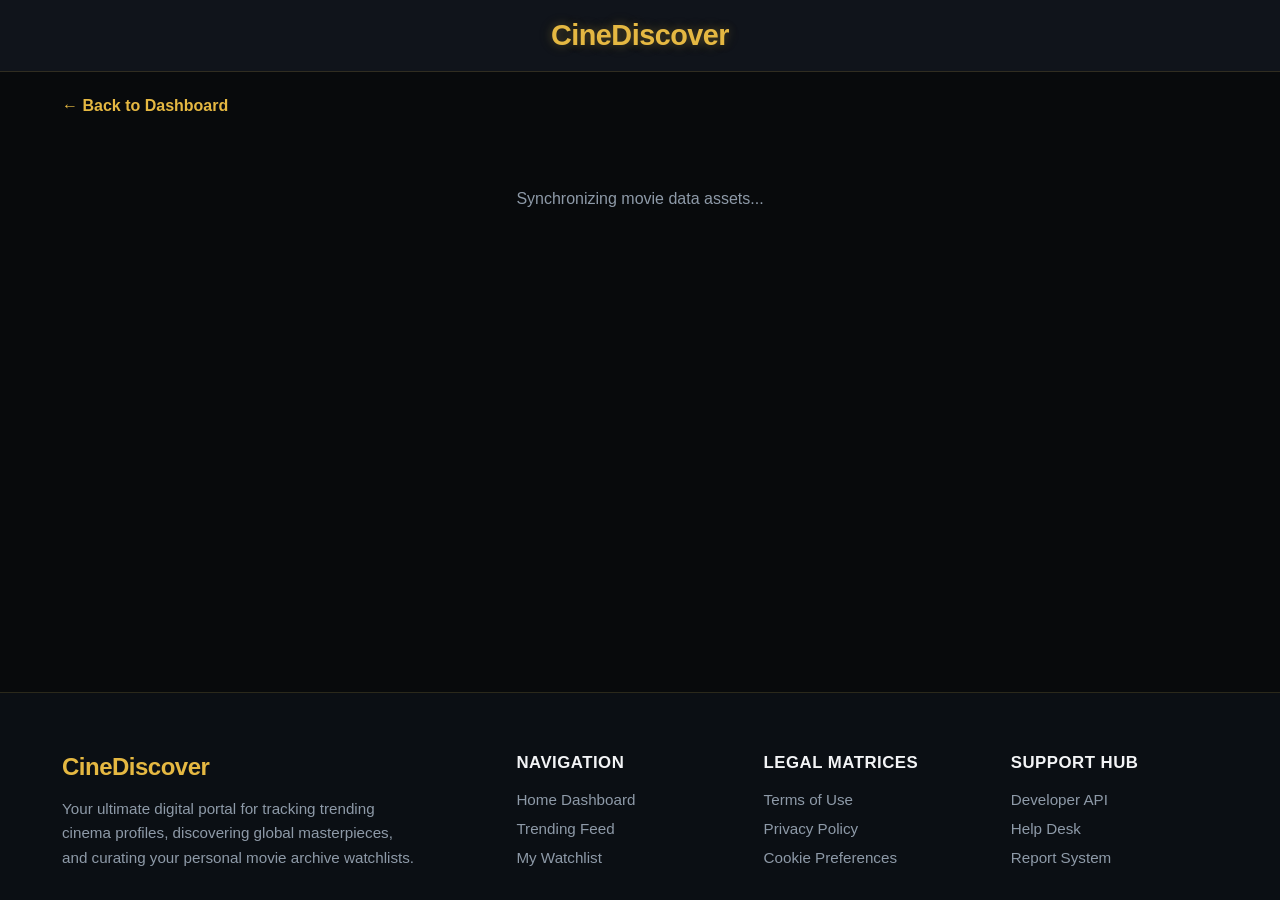
==== commit 2e18c88d: "fix: resolve description mapping bugs and unify key names natively" ====
--- a/movie-details.html
+++ b/movie-details.html
@@ -50,18 +50,11 @@
             <div class="footer-links">
                 <h4>Support Hub</h4>
                 <a href="#">Developer API</a>
-                <a href="#">Help Desk Portal</a>
-                <a href="#">System Bug Status</a>
+                <a href="#">Help Desk</a>
+                <a href="#">Report System</a>
             </div>
         </div>
-        <div class="footer-bottom">
-            <p>&copy; 2026 CineDiscover. Built for portfolio presentation purposes.</p>
-            <div class="footer-socials">
-                <a href="#">Twitter</a>
-                <a href="#">Instagram</a>
-                <a href="#">GitHub</a>
-            </div>
-        </div>
+        
     </footer>
 
     <script src="script.js"></script>
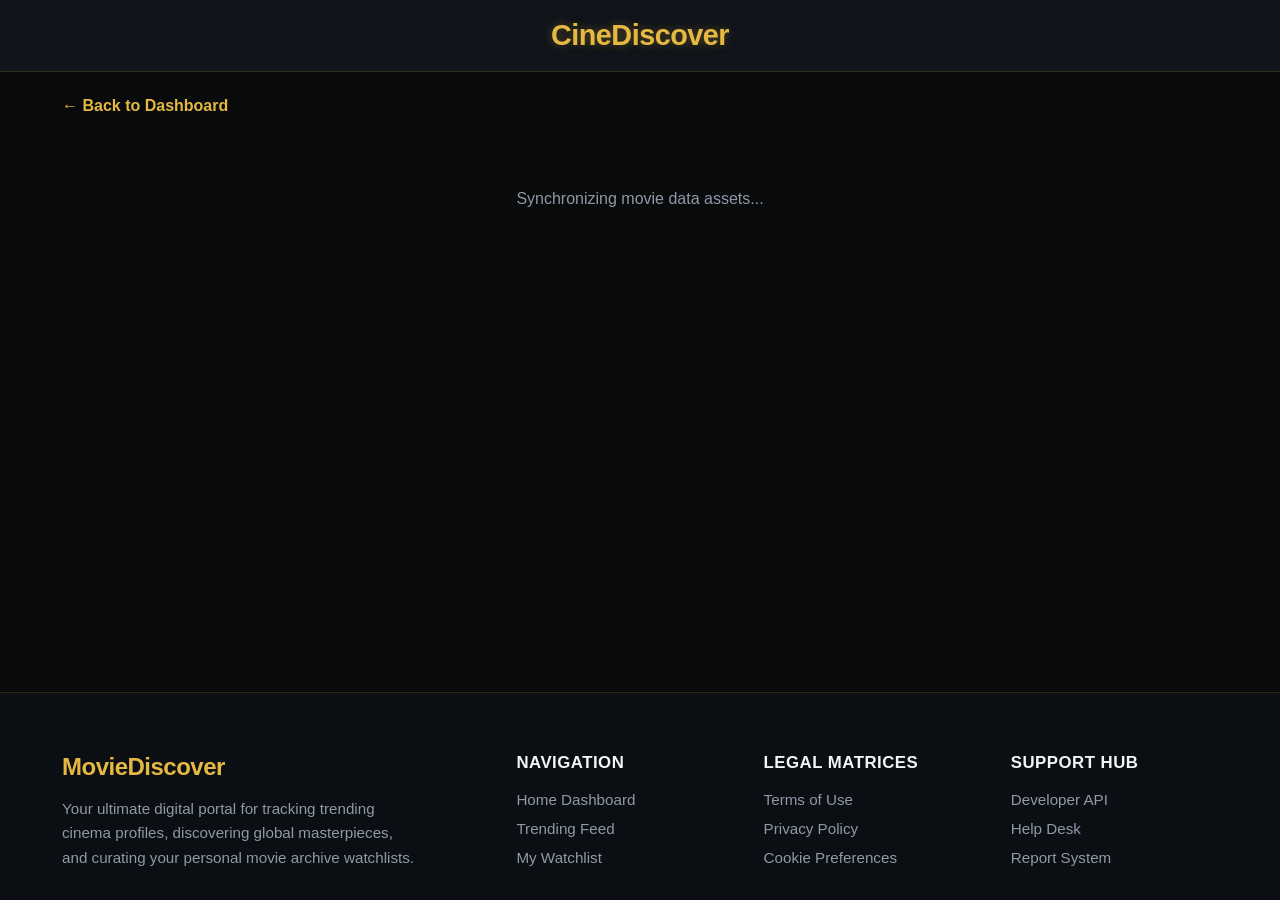
==== commit 2c41ce67: "fix: resolve description mapping bugs and unify key names natively" ====
--- a/movie-details.html
+++ b/movie-details.html
@@ -32,7 +32,7 @@
     <footer class="footer">
         <div class="footer-container">
             <div class="footer-brand">
-                <h3>CineDiscover</h3>
+                <h3>MovieDiscover</h3>
                 <p>Your ultimate digital portal for tracking trending cinema profiles, discovering global masterpieces, and curating your personal movie archive watchlists.</p>
             </div>
             <div class="footer-links">
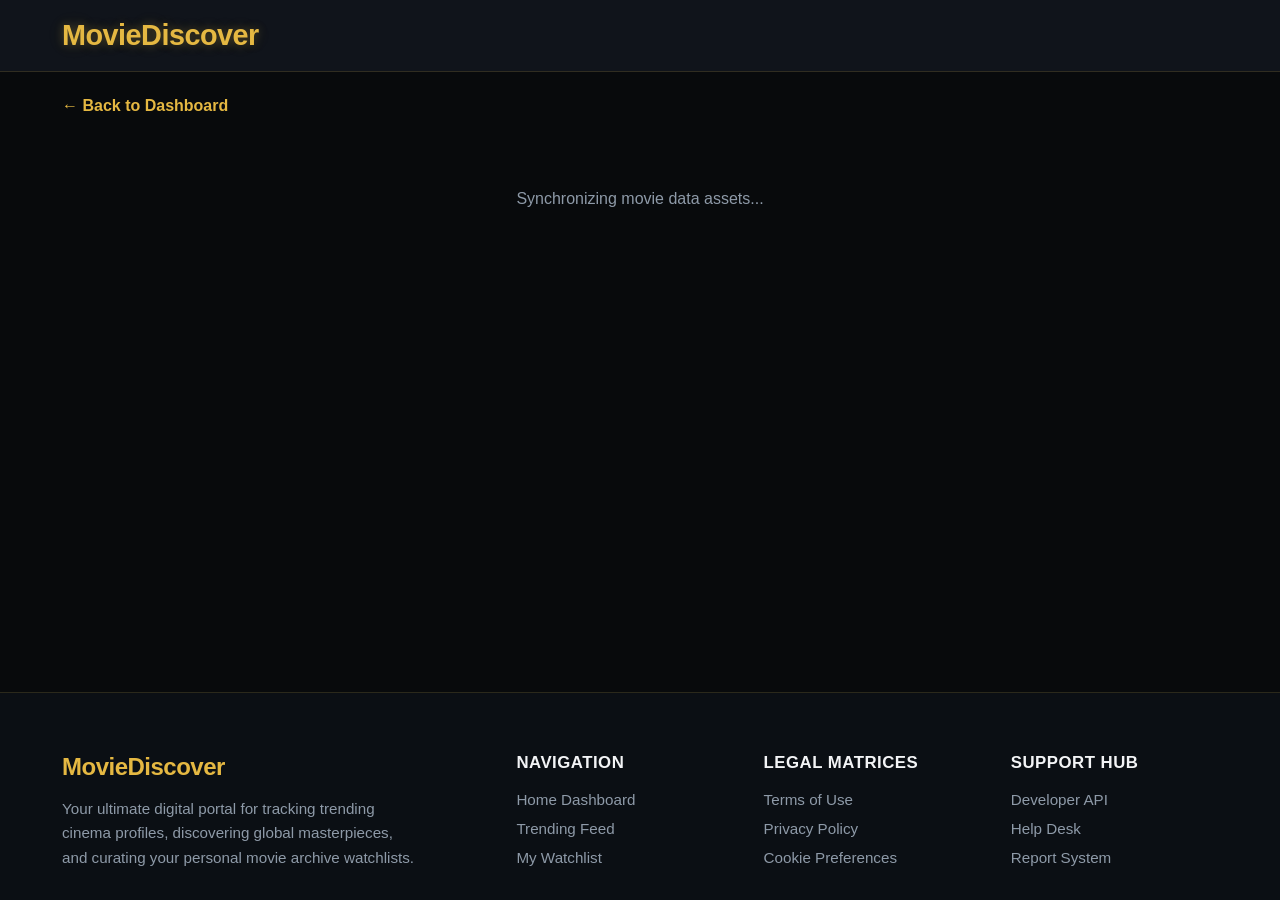
==== commit 9c4e5af4: "fix: mount clean empty state element wrapper inside watchlist grid DOM target" ====
--- a/movie-details.html
+++ b/movie-details.html
@@ -3,14 +3,14 @@
 <head>
     <meta charset="UTF-8">
     <meta name="viewport" content="width=device-width, initial-scale=1.0">
-    <title>Movie Profile Details - CineDiscover</title>
+    <title>Movie Profile Details - MovieDiscover</title>
     <link rel="stylesheet" href="style.css">
 </head>
 <body>
 
     <nav class="navbar">
         <div class="nav-container">
-            <a href="index.html" class="logo">CineDiscover</a>
+            <a href="index.html" class="logo">MovieDiscover</a>
         </div>
     </nav>
 
--- a/style.css
+++ b/style.css
@@ -36,7 +36,7 @@
     flex: 1; /* Pushes everything below it down to the bottom */
 }
 
-/* --- NAVBAR BRAND CENTERING RULES --- */
+/* --- THEME NAVIGATION NAVBAR --- */
 .navbar {
     background-color: rgba(17, 22, 29, 0.95);
     backdrop-filter: blur(12px);
@@ -47,16 +47,19 @@
     border-bottom: 1px solid rgba(229, 184, 66, 0.15);
     display: flex;
     align-items: center;
-    justify-content: center; /* Centers items inside navbar flex space */
+    /* Removed justify-content: center so it doesn't force items inward */
 }
 
 .nav-container {
-    width: 100%;
-    display: flex;
-    justify-content: center; /* Ensures the logo sits in the exact center */
+    max-width: 95%;      
+    width: 100%;
+    margin: 0 auto;
+    display: flex;
+    justify-content: flex-start; /* CRITICAL FIX: Forces all navbar children to snap to the far left boundary edge */
     padding: 0 30px;
 }
 
+/* Logo updated to Premium Brand Gold with Left Alignment */
 .logo {
     color: var(--brand-gold);
     font-size: 1.8rem;
@@ -65,6 +68,7 @@
     letter-spacing: -0.5px;
     text-shadow: 0 0 10px rgba(229, 184, 66, 0.3), 0 0 20px rgba(229, 184, 66, 0.1);
     transition: all 0.3s ease;
+    /* CHANGED: Removed "margin: 0 auto" so it aligns cleanly to the left edge of your wide container */
 }
 
 .logo:hover {
